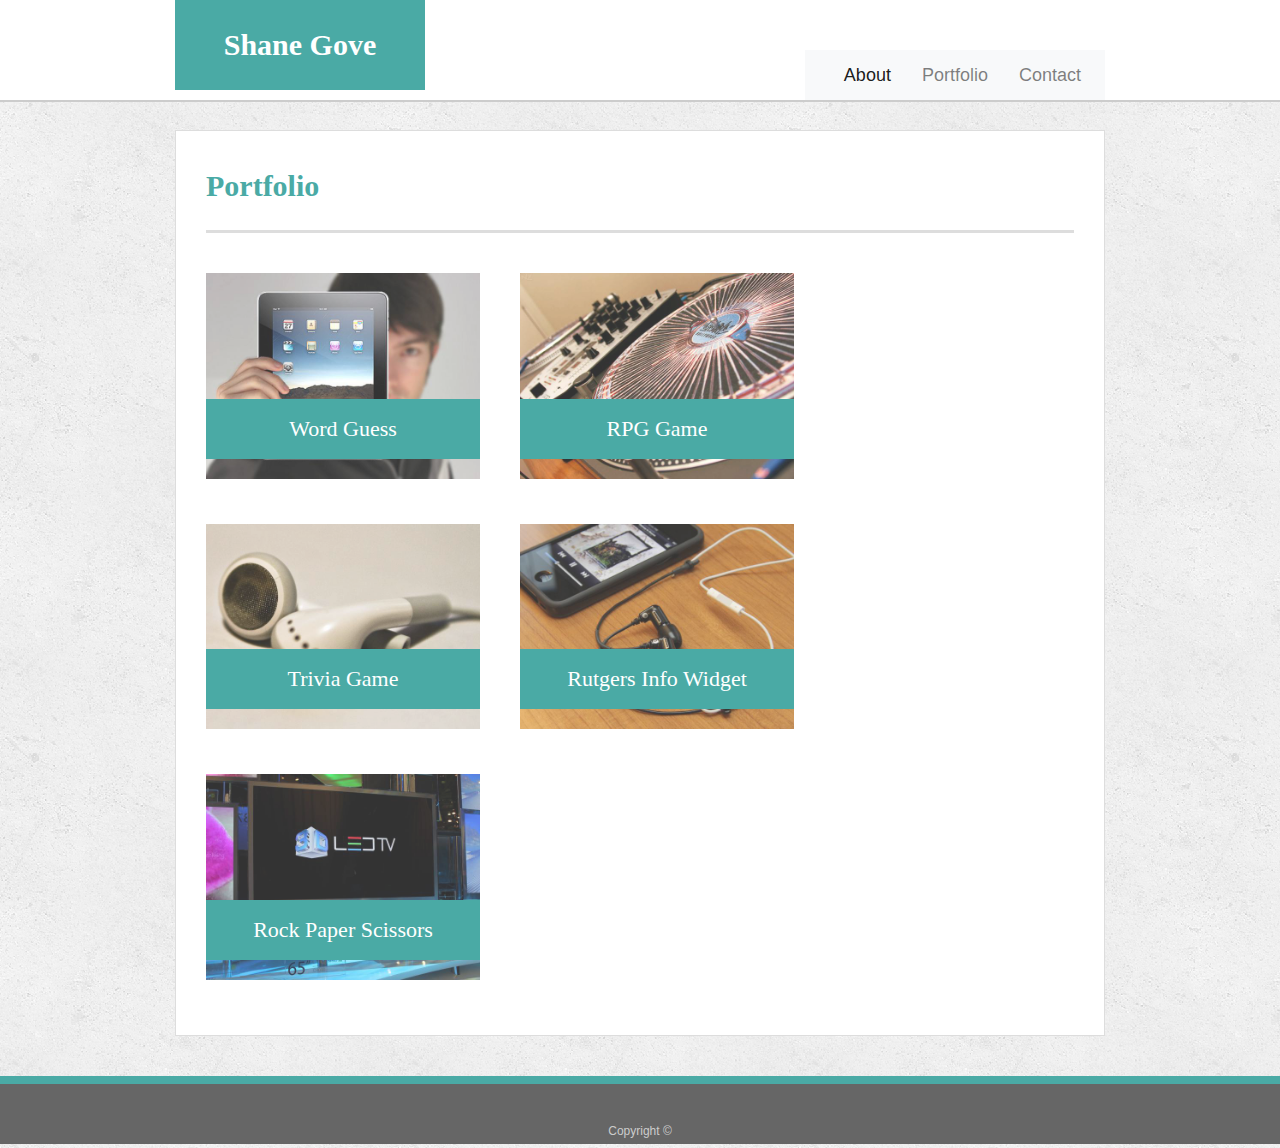
==== portfolio.html @ ce6b8465 "final" ====
<!doctype html>
<html lang="en-us">

<head>
  <meta charset="UTF-8">
  <meta name="viewport" content="width=device-width, initial-scale=1.0">
  <title>Portfolio | Shane Gove</title>
  <link rel="stylesheet" href="https://stackpath.bootstrapcdn.com/bootstrap/4.3.1/css/bootstrap.min.css"
  integrity="sha384-ggOyR0iXCbMQv3Xipma34MD+dH/1fQ784/j6cY/iJTQUOhcWr7x9JvoRxT2MZw1T" crossorigin="anonymous">
<link rel="stylesheet" type="text/css" href="assets/css/style.css">
</head>

<body>

  <header id="masthead">
    <div class="container">
        <a href="index.html" id="logo">Shane Gove</a>
        <nav>
            <nav class="navbar navbar-expand-lg navbar-light bg-light">
                <button class="navbar-toggler" type="button" data-toggle="collapse"
                    data-target="#navbarSupportedContent" aria-controls="navbarSupportedContent"
                    aria-expanded="false" aria-label="Toggle navigation">
                    <span class="navbar-toggler-icon"></span>
                </button>

                <div class="collapse navbar-collapse" id="navbarSupportedContent">
                    <ul class="navbar-nav mr-auto">
                        <li class="nav-item active">
                            <a class="nav-link" href="index.html">About <span class="sr-only">(current)</span></a>
                        </li>
                        <li class="nav-item">
                            <a class="nav-link" href="portfolio.html">Portfolio</a>
                        </li>
                        <li class="nav-item">
                            <a class="nav-link" href="contact.html">Contact</a>
                        </li>
                    </ul>
                </div>
            </nav>
    </div>
</header>

  <div id="main-container" class="container">
    <section class="main-section">
      <h1>Portfolio</h1>

      <div class="work">
        <img src="assets/images/technics-q-c-640-480-1.jpg" alt="Word Guess">

        <h3>Word Guess</h3>
      </div>
      <div class="work">
        <img src="assets/images/technics-q-c-640-480-2.jpg" alt="RPG Game">

        <h3>RPG Game</h3>
      </div>
      <div class="work">
        <img src="assets/images/technics-q-c-640-480-5.jpg" alt="Trivia Game">

        <h3>Trivia Game</h3>
      </div>
      <div class="work">
        <img src="assets/images/technics-q-c-640-480-7.jpg" alt="Rutgers Info Widget">

        <h3>Rutgers Info Widget</h3>
      </div>
      <div class="work">
        <img src="assets/images/technics-q-c-640-480-9.jpg" alt="Rock Paper Scissors">

        <h3>Rock Paper Scissors</h3>
      </div>

    </section>

  </div>

  <footer>
    <div class="container">
      Copyright &copy;
    </div>
  </footer>
</body>

</html>
---- assets/css/style.css ----
body {
    font-family: Arial, "Helvetica Neue", Helvetica, sans-serif;
    font-size: 18px;
    line-height: 34px;
    color: #777777;
    background: url("../images/concrete_seamless.png");
  }
  
  * {
    box-sizing: border-box;
  }
  
  /* general */
  
  .container {
    width: 100%;
    max-width: 960px;
    margin: 0 auto;
    clear: both;
  }
  
  h1,
  h2,
  h3,
  p {
    margin-bottom: 20px;
  }
  
  p:last-child {
    margin-bottom: 0;
  }
  
  h1,
  h2,
  h3 {
    font-family: Georgia, Times, "Times New Roman", serif;
    font-weight: 700;
    color: #4aaaa5;
  }
  
  h1 {
    padding-bottom: 20px;
    font-size: 30px;
    line-height: 49px;
    border-bottom: 3px solid #dddddd;
  }
  
  h2,
  h3 {
    font-size: 22px;
  }
  
  /* header */
  
  #masthead {
    position: fixed;
    z-index: 99;
    width: 100%;
    margin: 0 0 30px;
    overflow: auto;
    color: #ffffff;
    background: #ffffff;
    border-bottom: 2px solid #cccccc;
  }
  
  #logo {
    float: left;
    width: 250px;
    height: 90px;
    font-family: Georgia, Times, "Times New Roman", serif;
    font-size: 30px;
    font-weight: 700;
    line-height: 90px;
    color: #ffffff;
    text-align: center;
    text-decoration: none;
    background: #4aaaa5;
  }
  
  nav {
    float: right;
    margin-top: 25px;
  }
  
  nav a {
    display: inline-block;
    padding-left: 15px;
    margin-left: 15px;
    line-height: 18px;
    color: #999;
    text-decoration: none;
    border-left: 1px solid #efefef;
  }
  
  nav a:first-child {
    border-left: 0 none;
  }
  
  /* footer */
  
  footer {
    padding: 30px 0;
    clear: both;
    font-size: 12px;
    color: #ffffff;
    color: #cccccc;
    text-align: center;
    background: #666666;
    border-top: 8px solid #4aaaa5;
    height: 50px;
  }
  
  h3, h2 {
    padding-bottom: 20px;
    margin-bottom: 15px;
    line-height: 22px;
    border-bottom: 2px solid #eeeeee;
  }
  
  /* main */
  
  #main-container {
    padding-top: 130px;
    min-height: calc(100vh - 70px);
  }
  
  .main-section {
    float: left;
    width: 100%;
    max-width: 960px;
    padding: 30px;
    margin: 0 0 40px;
    background: #ffffff;
    border: 1px solid #dddddd;
  }
  
  /* portfolio page */
  
  .work {
    position: relative;
    float: left;
    width: 274px;
    margin: 20px 0 25px;
    overflow: auto;
  }
  
  .work:nth-child(even) {
    margin-right: 40px;
  }
  
  .work img {
    width: 100%;
    border: 0 none;
    opacity: 0.8;
  }
  
  .work h3 {
    position: absolute;
    bottom: 20px;
    width: 100%;
    padding: 15px;
    margin-bottom: 0;
    font-weight: 300;
    line-height: 30px;
    color: #ffffff;
    text-align: center;
    background: #4aaaa5;
    border-bottom: 0;
  }
  
  .auth-image {
    float: left;
    width: 200px;
    height: auto;
    margin-top: 10px;
    margin-right: 25px;
  }
  
  /* contact page */
  
  #contact-form ul {
    margin-bottom: 20px;
  }
  
  #contact-form li {
    margin-bottom: 10px;
  }
  
  label,
  input[type=text],
  input[type=email],
  textarea {
    display: block;
    width: 100%;
  }
  
  input[type=text],
  input[type=email],
  textarea {
    height: 35px;
    padding: 0 10px;
    font-size: 14px;
    border: 1px solid #dddddd;
  }
  
  textarea {
    height: 200px;
  }
  
  input[type=submit] {
    padding: 10px 30px;
    font-size: 18px;
    color: #ffffff;
    cursor: pointer;
    background: #4aaaa5;
    border: 0 none;
  }
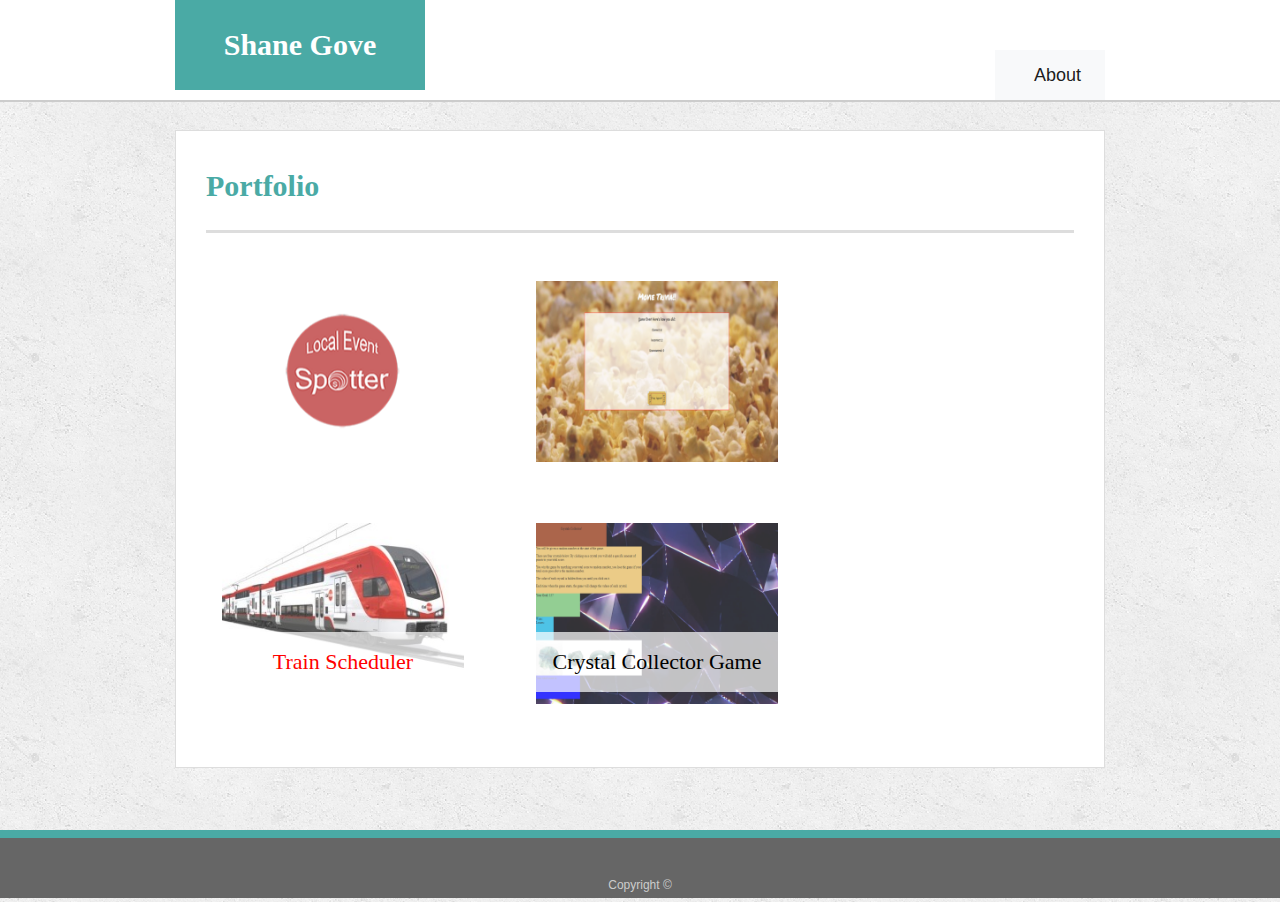
==== commit 930eb164: "updated" ====
--- a/portfolio.html
+++ b/portfolio.html
@@ -28,12 +28,12 @@
                         <li class="nav-item active">
                             <a class="nav-link" href="index.html">About <span class="sr-only">(current)</span></a>
                         </li>
-                        <li class="nav-item">
+                        <!-- <li class="nav-item">
                             <a class="nav-link" href="portfolio.html">Portfolio</a>
-                        </li>
-                        <li class="nav-item">
+                        </li> -->
+                        <!-- <li class="nav-item">
                             <a class="nav-link" href="contact.html">Contact</a>
-                        </li>
+                        </li> -->
                     </ul>
                 </div>
             </nav>
@@ -45,30 +45,29 @@
       <h1>Portfolio</h1>
 
       <div class="work">
-        <img src="assets/images/technics-q-c-640-480-1.jpg" alt="Word Guess">
+          <a class="nav-link" href="https://nibeca.github.io/Project-1/"target=_blank>
+        <img src="assets/images/logo-6_274_205.png" alt="Local Event"></a>
 
-        <h3>Word Guess</h3>
+        
       </div>
       <div class="work">
-        <img src="assets/images/technics-q-c-640-480-2.jpg" alt="RPG Game">
+          <a class="nav-link" href="https://smgove.github.io/TriviaGame/"target=_blank>
+        <img src="assets/images/Movie_trivia_274_205.png" alt="Movie Trivia"></a>
 
-        <h3>RPG Game</h3>
+        
+      </div>
+      <div class="work train" >
+        <a class="nav-link" href="https://smgove.github.io/Train-Scheduler/"target=_blank>
+        <img src="assets/images/Train274_205.jpg" alt="Train Scheduler" ></a>
+
+        <h3>Train Scheduler</h3>
       </div>
       <div class="work">
-        <img src="assets/images/technics-q-c-640-480-5.jpg" alt="Trivia Game">
+          <a class="nav-link" href="https://smgove.github.io/Crystal-Collector-Game/"target=_blank>
+        <img src="assets/images/Crystal274_205.png" alt="Crystal"></a>
 
-        <h3>Trivia Game</h3>
-      </div>
-      <div class="work">
-        <img src="assets/images/technics-q-c-640-480-7.jpg" alt="Rutgers Info Widget">
-
-        <h3>Rutgers Info Widget</h3>
-      </div>
-      <div class="work">
-        <img src="assets/images/technics-q-c-640-480-9.jpg" alt="Rock Paper Scissors">
-
-        <h3>Rock Paper Scissors</h3>
-      </div>
+        <h3>Crystal Collector Game</h3>
+      
 
     </section>
 
--- a/assets/css/style.css
+++ b/assets/css/style.css
@@ -38,6 +38,15 @@
     color: #4aaaa5;
   }
   
+  .linkedin{
+    text-align: center;
+  }
+
+  .icons li {
+    display: inline-block;
+    margin: 0.5em 1em;
+  }
+
   h1 {
     padding-bottom: 20px;
     font-size: 30px;
@@ -162,10 +171,17 @@
     margin-bottom: 0;
     font-weight: 300;
     line-height: 30px;
-    color: #ffffff;
-    text-align: center;
-    background: #4aaaa5;
+    color: black;
+    text-align: center;
+    background: rgba(255, 255, 255, 0.7);
     border-bottom: 0;
+  }
+
+  .train h3 {
+    color: red;
+    text-align: center;
+    background: rgba(255, 255, 255, 0.7);
+  
   }
   
   .auth-image {
